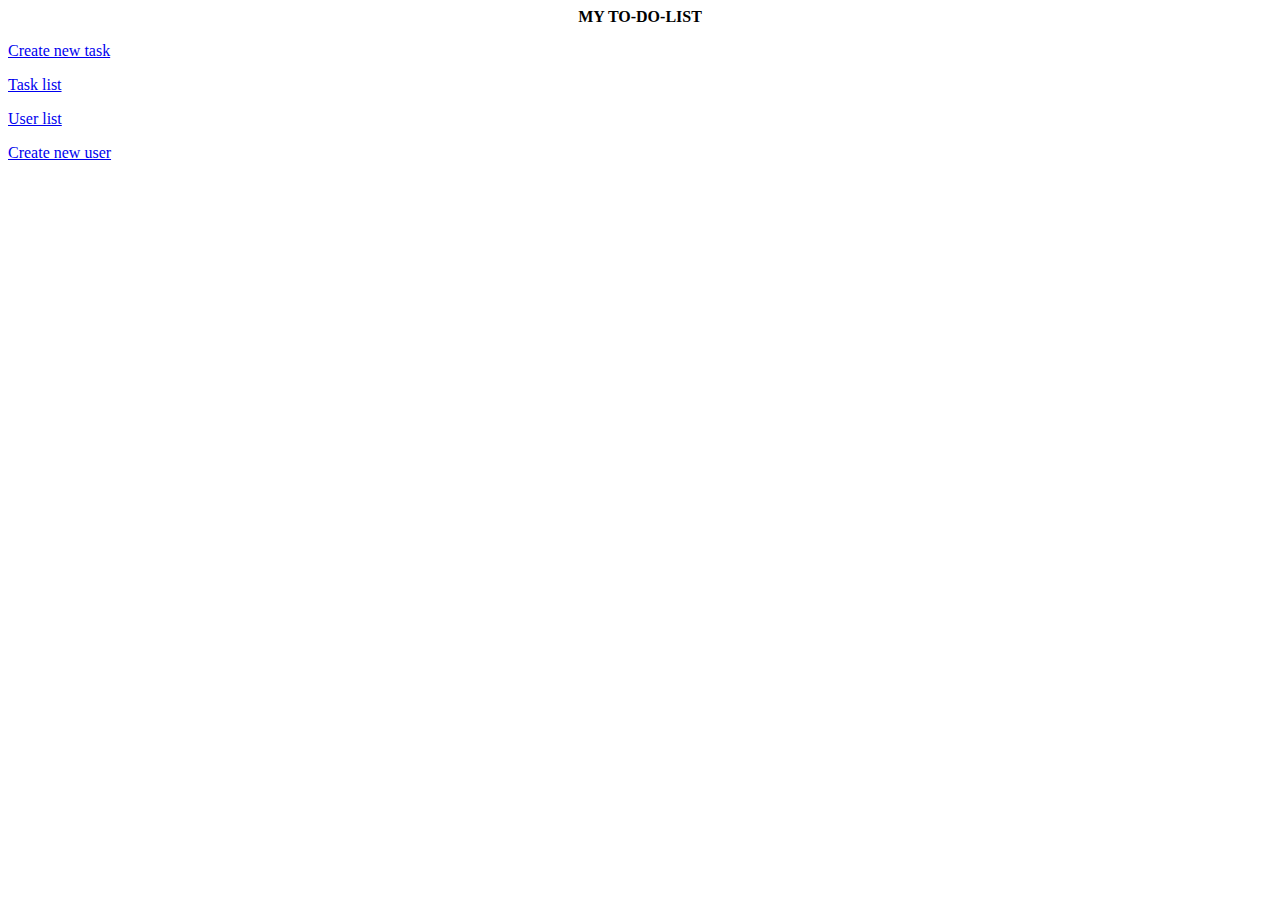
==== presenter/src/main/resources/templates/index.html @ f12f635c "Init commit" ====
<!DOCTYPE html>
<html xmlns:th="http://www.thymeleaf.org">
<head>
    <meta charset="UTF-8">
    <title>myTodo@</title>
    <link type="text/css" rel="stylesheet" href="/static/app.css"/>
</head>
<body>
<div class="strong_text" style="text-align: center">
    <strong><span>MY TO-DO-LIST</span></strong>
</div>
<div class="block_form">
    <p><a href="/create_task">Create new task</a></p>
</div>
<div class="block_list">
    <p><a href="/list">Task list</a></p>
</div>
<div class="block_user_list">
    <p><a href="/users">User list</a></p>
</div>
<div class="block_user_form">
    <p><a href="/create_user">Create new user</a></p>
</div>
</body>
</html>
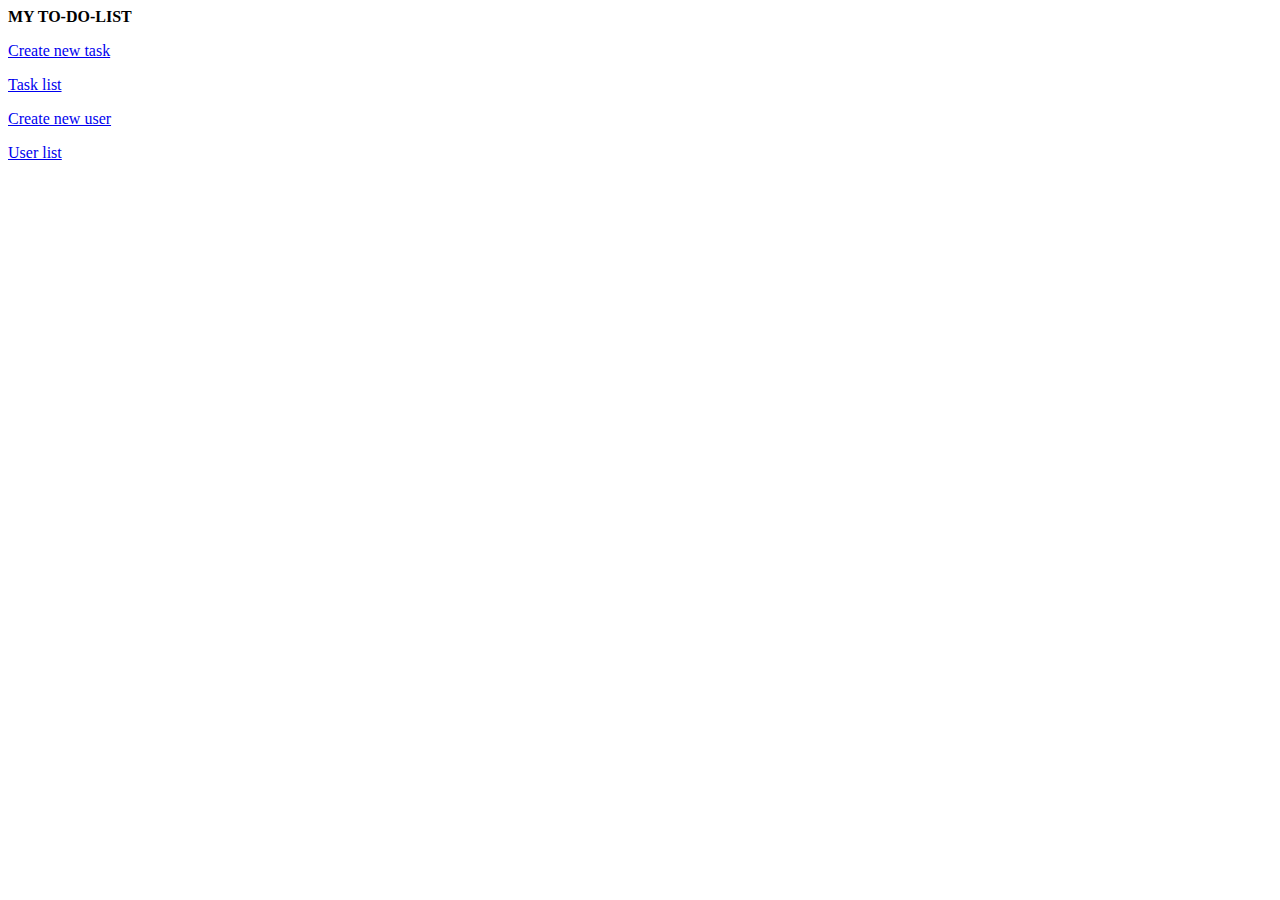
==== commit 5ec70db9: "Init commit" ====
--- a/presenter/src/main/resources/templates/index.html
+++ b/presenter/src/main/resources/templates/index.html
@@ -3,23 +3,22 @@
 <head>
     <meta charset="UTF-8">
     <title>myTodo@</title>
-    <link type="text/css" rel="stylesheet" href="/static/app.css"/>
 </head>
 <body>
-<div class="strong_text" style="text-align: center">
+<div>
     <strong><span>MY TO-DO-LIST</span></strong>
 </div>
-<div class="block_form">
-    <p><a href="/create_task">Create new task</a></p>
+<div>
+    <p><a href="/tasks/">Create new task</a></p>
 </div>
-<div class="block_list">
-    <p><a href="/list">Task list</a></p>
+<div>
+    <p><a href="/tasks/list">Task list</a></p>
 </div>
-<div class="block_user_list">
-    <p><a href="/users">User list</a></p>
+<div>
+    <p><a href="/users/">Create new user</a></p>
 </div>
-<div class="block_user_form">
-    <p><a href="/create_user">Create new user</a></p>
+<div>
+    <p><a href="/users/list">User list</a></p>
 </div>
 </body>
 </html>
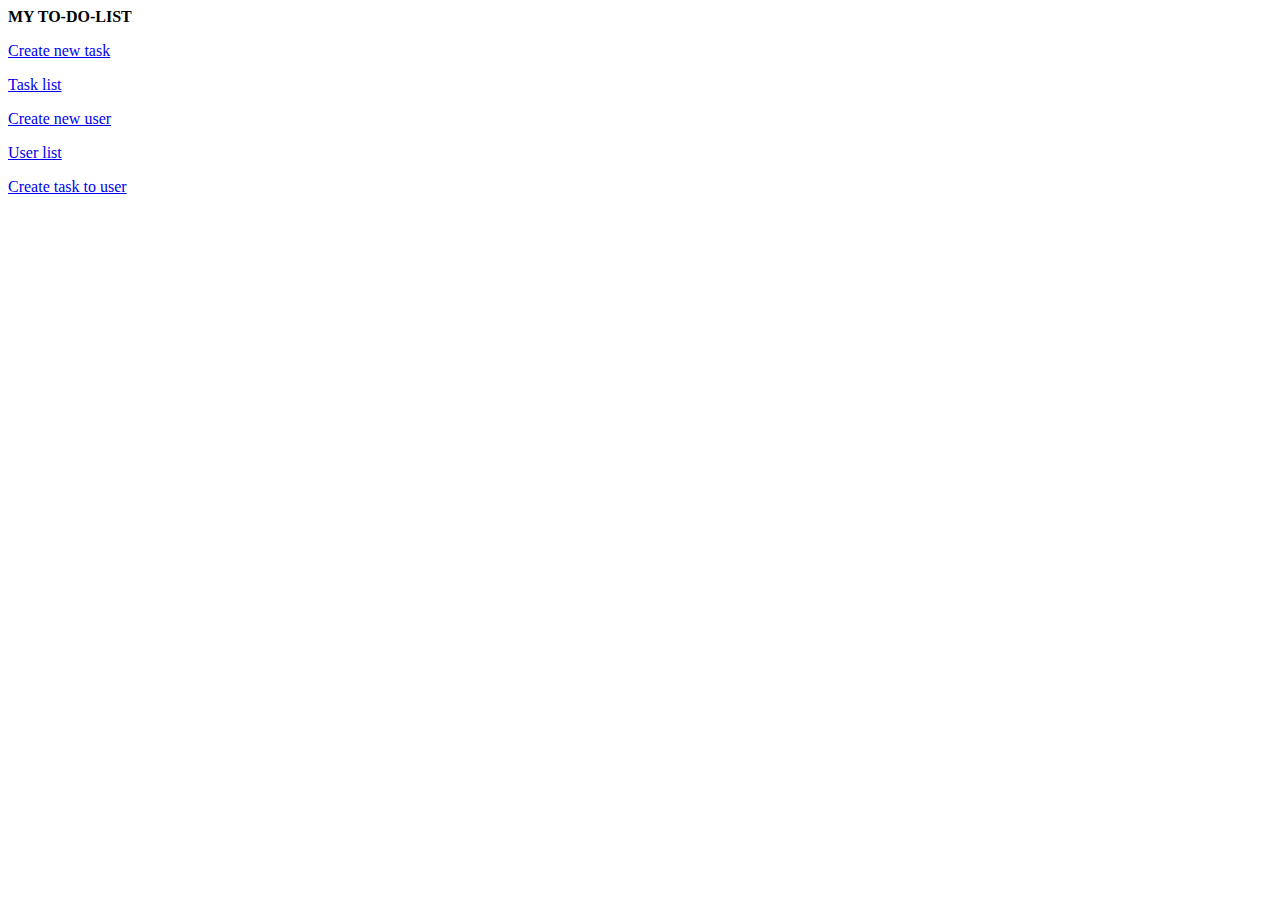
==== commit fabc09c2: "Init commit" ====
--- a/presenter/src/main/resources/templates/index.html
+++ b/presenter/src/main/resources/templates/index.html
@@ -20,5 +20,8 @@
 <div>
     <p><a href="/users/list">User list</a></p>
 </div>
+<div>
+    <p><a href="/users/n">Create task to user</a></p>
+</div>
 </body>
 </html>
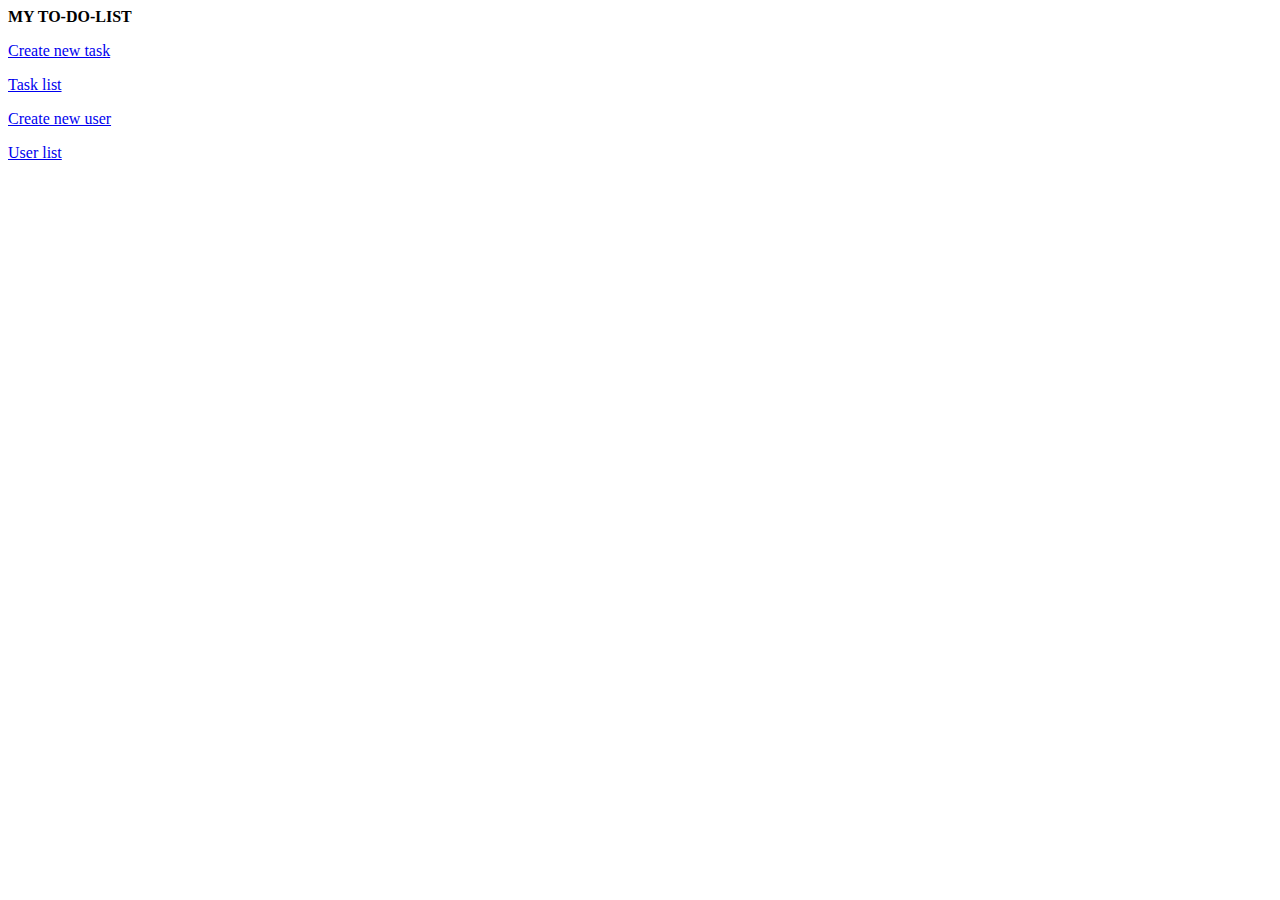
==== commit 094d1f28: "Init commit" ====
--- a/presenter/src/main/resources/templates/index.html
+++ b/presenter/src/main/resources/templates/index.html
@@ -20,8 +20,5 @@
 <div>
     <p><a href="/users/list">User list</a></p>
 </div>
-<div>
-    <p><a href="/users/n">Create task to user</a></p>
-</div>
 </body>
 </html>
